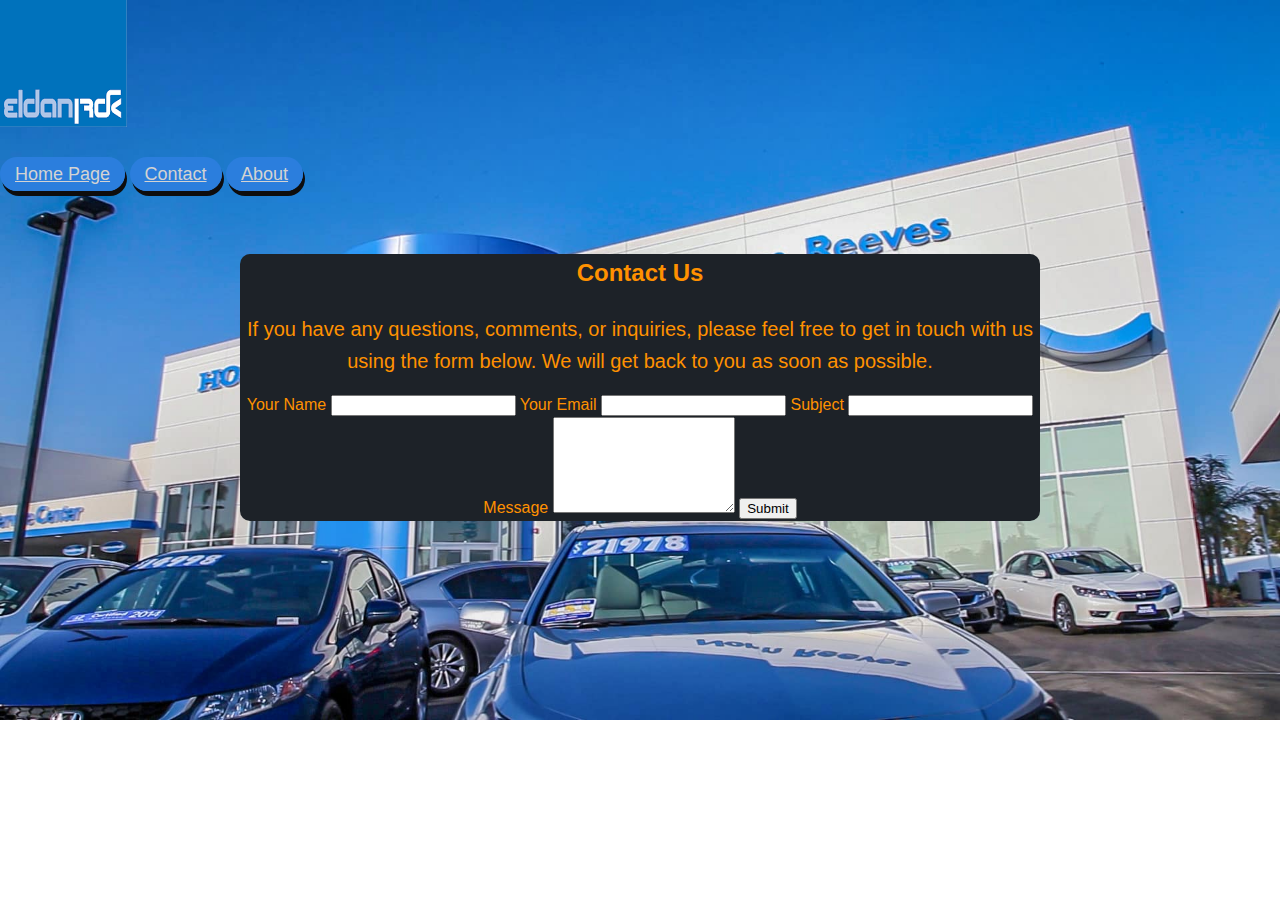
==== contact.html @ 8ba0a895 "about.html" ====
<!DOCTYPE html>
<html lang="en">

<head>
    <meta charset="UTF-8">
    <meta name="viewport" content="width=device-width, initial-scale=1.0">
    <title>Eldan Car Shop</title>
    <link rel="stylesheet" href="style.css">
    <a href="index.html"> <img src="images/eldan.png"></a>
    <style>
        /* Add your CSS styling here */
        body {
            font-family: Arial, sans-serif;
            line-height: 1.6;
            color: #ff9100;
            margin: 0;
            padding: 0;
        }

        header {
            background-color: #2b7edd;
            padding: 10px;
            color: #fff;
            text-align: center;
        }

        main {
            max-width: 800px;
            margin: 0 auto;
            padding: 20px;
        }

        h1 {
            font-size: 28px;
            margin-bottom: 20px;
        }

        h2 {
            font-size: 24px;
            margin-bottom: 10px;
        }

        p {
            font-size: 20px;
            font-weight: 300;
            margin-bottom: 15px;
        }
    </style>
</head>

<body>
    <br>
    <br>
    <nav>
        <!-- Add the "Contact" button to the navigation bar -->
        <a href="index.html" class="nav-button">Home Page</a>
        <a href="contact.html" class="nav-button">Contact</a>
        <a href="about.html" class="nav-button">About</a>
    </nav>
    <br>
    <main>
        <section class="textabout">
            <center>
                <h2>Contact Us</h2>
                <p>If you have any questions, comments, or inquiries, please feel free to get in touch with us using the form below. We will get back to you as soon as possible.</p>
                <form>
                    <label for="name">Your Name</label>
                    <input type="text" id="name" name="name" required>
                    
                    <label for="email">Your Email</label>
                    <input type="email" id="email" name="email" required>
                    
                    <label for="subject">Subject</label>
                    <input type="text" id="subject" name="subject" required>
                    
                    <label for="message">Message</label>
                    <textarea id="message" name="message" rows="6" required></textarea>
                    
                    <button type="submit">Submit</button>
                </form>
            </center>
        </section>
    </main>
</body>

</html>
---- style.css ----
.carnavigation {
    padding: 10px;
    color: rgb(255, 255, 255);
    background-color: rgba(255, 0, 0, 0.90);
    border-radius: 30%;
    border-color: rgb(0, 0, 0);
}

.browsing {
    color: red;

}

img {
    max-width: 160px;
    margin-right: 20px;
}

.carlabel {
    color: rgb(226, 23, 152);
    font-size: 2.75vw;
    text-shadow: 1px 1px #000000;
}

.textabout {
    background-color: #1D2228;
    border-radius: 10px;
}

.imageborder {
    border-color: rgb(12, 7, 8);
    border-style: solid;
    border-width: 2px 2px 2px 2px;
    background-color: #afa9a9;
}

.nav-button {
    background-color: #2b7edd;
    color: rgb(211, 211, 211);
    border: none;
    padding: 7px 15px;
    font-size: 18px;
    cursor: pointer;
    border-radius: 125px;
    box-shadow: 2px 5px #0e0d0d;
}

.modal-title {
	font-weight: 600;
	font-size: 30px;
}

body {
    background-image: url('images/background.jpg');
    background-repeat: no-repeat;
    background-size: cover;
}
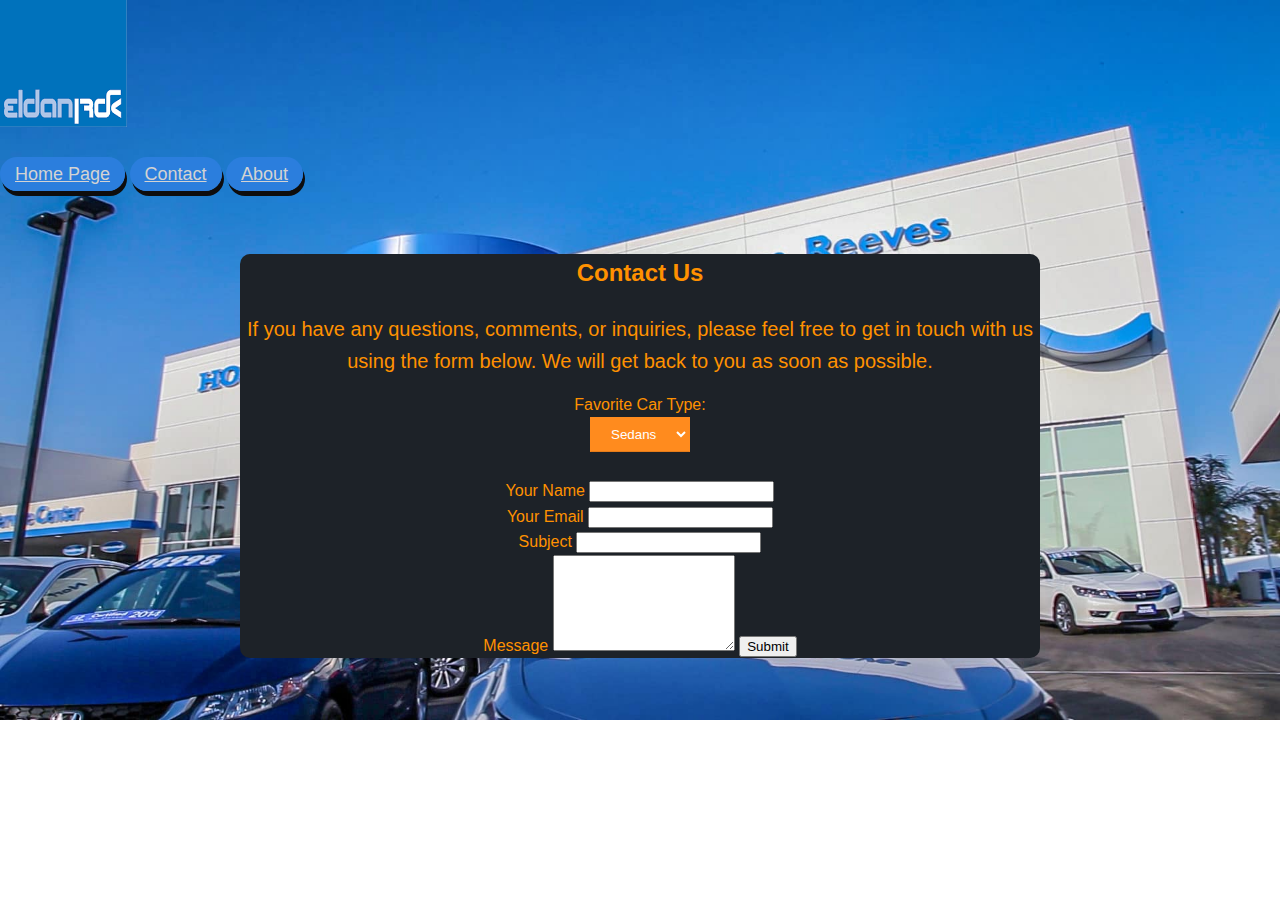
==== commit 76192692: "New Files Blah Blah" ====
--- a/contact.html
+++ b/contact.html
@@ -62,20 +62,31 @@
         <section class="textabout">
             <center>
                 <h2>Contact Us</h2>
-                <p>If you have any questions, comments, or inquiries, please feel free to get in touch with us using the form below. We will get back to you as soon as possible.</p>
+                <p>If you have any questions, comments, or inquiries, please feel free to get in touch with us using the
+                    form below. We will get back to you as soon as possible.</p>
                 <form>
+
+                    <label for="cartype">Favorite Car Type:</label>
+                    <div>
+                        <select class="select-selected" name="cartype" id="cartype">
+                            <option value="sedans">Sedans</option>
+                            <option value="luxury">Luxury</option>
+                        </select>
+                    </div>
+                    <br>
+
                     <label for="name">Your Name</label>
                     <input type="text" id="name" name="name" required>
-                    
+                    <br>
                     <label for="email">Your Email</label>
                     <input type="email" id="email" name="email" required>
-                    
+                    <br>
                     <label for="subject">Subject</label>
                     <input type="text" id="subject" name="subject" required>
-                    
+                    <br>
                     <label for="message">Message</label>
                     <textarea id="message" name="message" rows="6" required></textarea>
-                    
+
                     <button type="submit">Submit</button>
                 </form>
             </center>
--- a/style.css
+++ b/style.css
@@ -46,12 +46,78 @@
 }
 
 .modal-title {
-	font-weight: 600;
-	font-size: 30px;
+    font-weight: 600;
+    font-size: 30px;
 }
 
 body {
     background-image: url('images/background.jpg');
     background-repeat: no-repeat;
     background-size: cover;
+}
+
+
+/*Select*/
+
+
+.custom-select {
+    position: relative;
+    font-family: Arial;
+}
+
+.custom-select select {
+    display: none;
+    /*hide original SELECT element: */
+}
+
+.select-selected {
+    background-color: rgb(255, 139, 30);
+}
+
+/* Style the arrow inside the select element: */
+.select-selected:after {
+    position: absolute;
+    content: "";
+    top: 14px;
+    right: 10px;
+    width: 0;
+    height: 0;
+    border: 6px solid transparent;
+    border-color: #fff transparent transparent transparent;
+}
+
+/* Point the arrow upwards when the select box is open (active): */
+.select-selected.select-arrow-active:after {
+    border-color: transparent transparent #fff transparent;
+    top: 7px;
+}
+
+/* style the items (options), including the selected item: */
+.select-items div,
+.select-selected {
+    color: #ffffff;
+    padding: 8px 16px;
+    border: 1px solid transparent;
+    border-color: transparent transparent rgba(0, 0, 0, 0.1) transparent;
+    cursor: pointer;
+}
+
+/* Style items (options): */
+.select-items {
+    position: absolute;
+    background-color: DodgerBlue;
+    top: 100%;
+    left: 0;
+    right: 0;
+    z-index: 99;
+}
+
+/* Hide the items when the select box is closed: */
+.select-hide {
+    display: none;
+}
+
+.select-items div:hover,
+.same-as-selected {
+    background-color: rgba(0, 0, 0, 0.1);
 }